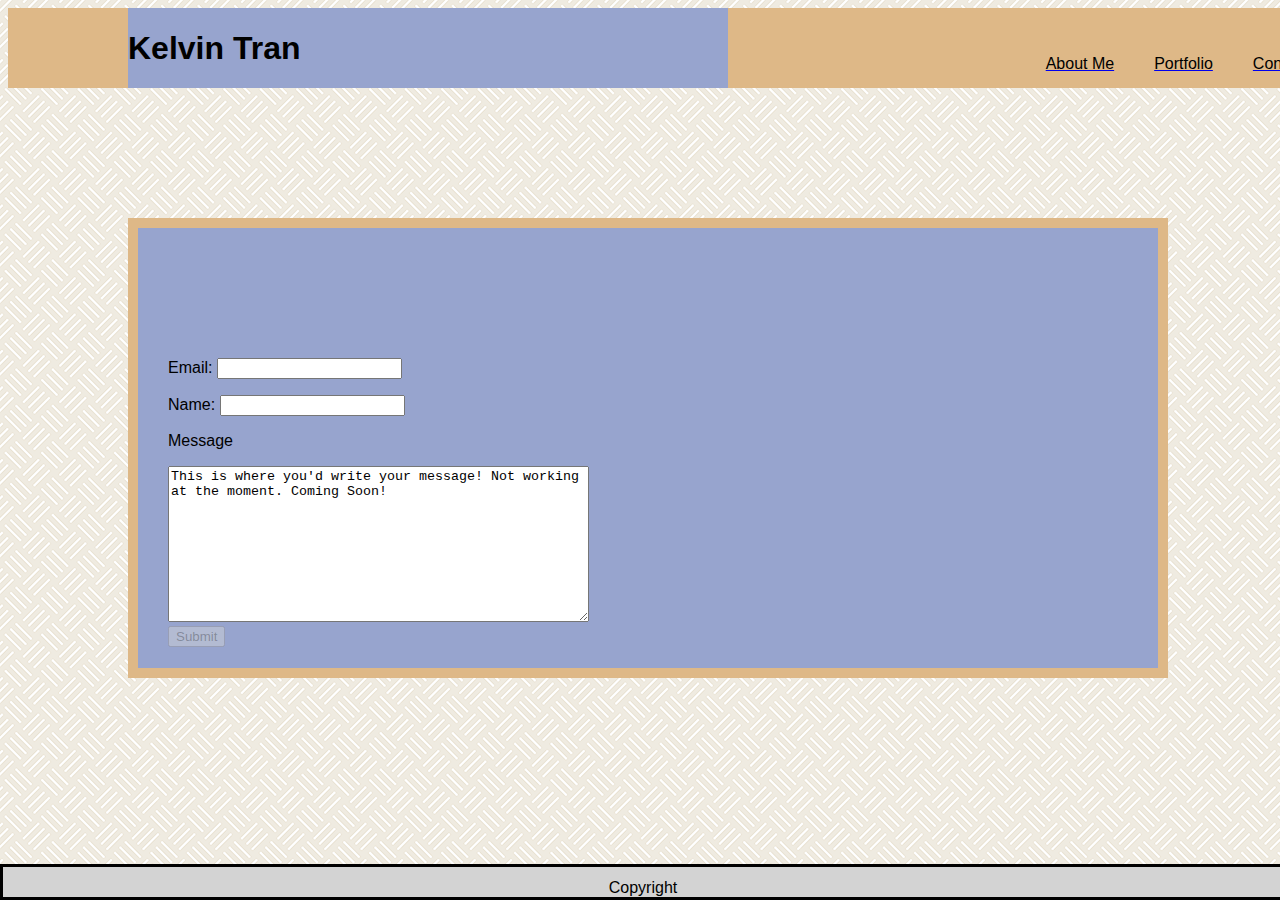
==== contact.html @ 16550726 "for real" ====
<!DOCTYPE html>
<html lang="en">
<head>
    <meta charset="UTF-8">
    <meta name="viewport" content="width=device-width, initial-scale=1.0">
    <meta http-equiv="X-UA-Compatible" content="ie=edge">
    <link rel="stylesheet" href="assets/style.css">
    <link rel="stylesheet" href="assets/aboutme.css">
    <title>Kelvin Tran About Page</title>

<body background="assets/blue.png">
    <div class="header">
        <div class="inner_header">
            <div class="logo">
                <h1>Kelvin Tran</h1>
    </div>
    
    <ul class="navigation">
        <a href="index.html"><li>About Me</li></a>
        <a href="portfolio.html"><li>Portfolio</li></a>
        <a href="contact.html"><li>Contact</li></a>
    </ul>
    <link rel="stylesheet" type="text/css" href="assets/style.css">
    <link rel="stylesheet" type="text/css" href="assets/contact.css">
</head>
<body>
    <h2> Contact</h2>
    <div class="contacts">
    <form action="/action_page.php">
        <p>Email: <input id="text" type="text" name="Email"></p>
        <p>Name: <input class="textbox" type="text" name="Name"></p>
        <p>Message</p>
        <textarea name="myTextBox" cols="50" rows="10">This is where you'd write your message! Not working at the moment. Coming Soon!</textarea><br>
        
        <input type="submit" value="Submit" disabled>
    </form>
    </div>
<div class="footer">
        <p>Copyright</p>
      </div>
</head>
</body>
</html>
---- assets/style.css ----
.header {
    width: 100%;
    height: 80px;
    display: block;
    background-color:burlywood;
    position:absolute;
}  

.inner_header {
    width: 600px;
    height: 80px;
    position: absolute;
    margin: 0 auto;
    background-color:rgb(151, 164, 206);
    left:120px;
}

.navigation {
   float: right;
   height: 80px; 
   position: relative;
   left:600px;
}

.navigation a{
    height:80px;
    display: table;
    float: left;
    padding: 0px 20px;
}
.logo {
    height: 80px;
    display: table;
    float: left;
}

.logo h1{
    color:black;
    height: 80px;
    display: table-cell;
    vertical-align: middle;
    font-family: 'Franklin Gothic Medium', 'Arial Narrow', Arial, sans-serif;
    font-style: bold;
}

.navigation a li{
    display: table-cell;
    vertical-align: middle;
    height:80px;
    color:black;
    font-family:'Franklin Gothic Medium', 'Arial Narrow', Arial, sans-serif;
    font-size: 16px;
    line-height:16px;
}

body {
    background-color: lightgrey;
}

.footer {
    position: fixed;
    left: 0;
    bottom: 0;
    width: 100%;
    background-color:lightgrey;
    color: black;
    text-align: center;
    border:3px solid black;
    height: 30px;
}    

.footer p{
    line-height:10px;
}

h2 {
    color:black;
    font-family: 'Franklin Gothic Medium', 'Arial Narrow', Arial, sans-serif;
}

p {
    font-family: Arial, Helvetica, sans-serif
}
---- assets/aboutme.css ----
.Text-Picture {
    background-color:rgb(151, 164, 206);
    width: 960px;
    height: 400px;
    border: solid 10px burlywood;
    padding: 50px;
    margin: 10px;
    position: relative;
    margin: 0 auto;
    display: block;
    top: 100px;
    text-align: center;
    clear:both;
}
    
#aboutme {
    text-decoration: underline;
    position: relative;
    top: 150px;
    left: 100px;
    line-height
}

h2{
    font-family: 'Franklin Gothic Medium', 'Arial Narrow', Arial, sans-serif;
    float: left;
    line-height: 20px;
}

.paragraph {
    text-align:left;
    text-indent: 50px;
}

#kelvin {
    float: right;
    margin: 10px;
}
---- assets/style.css ----
.header {
    width: 100%;
    height: 80px;
    display: block;
    background-color:burlywood;
    position:absolute;
}  

.inner_header {
    width: 600px;
    height: 80px;
    position: absolute;
    margin: 0 auto;
    background-color:rgb(151, 164, 206);
    left:120px;
}

.navigation {
   float: right;
   height: 80px; 
   position: relative;
   left:600px;
}

.navigation a{
    height:80px;
    display: table;
    float: left;
    padding: 0px 20px;
}
.logo {
    height: 80px;
    display: table;
    float: left;
}

.logo h1{
    color:black;
    height: 80px;
    display: table-cell;
    vertical-align: middle;
    font-family: 'Franklin Gothic Medium', 'Arial Narrow', Arial, sans-serif;
    font-style: bold;
}

.navigation a li{
    display: table-cell;
    vertical-align: middle;
    height:80px;
    color:black;
    font-family:'Franklin Gothic Medium', 'Arial Narrow', Arial, sans-serif;
    font-size: 16px;
    line-height:16px;
}

body {
    background-color: lightgrey;
}

.footer {
    position: fixed;
    left: 0;
    bottom: 0;
    width: 100%;
    background-color:lightgrey;
    color: black;
    text-align: center;
    border:3px solid black;
    height: 30px;
}    

.footer p{
    line-height:10px;
}

h2 {
    color:black;
    font-family: 'Franklin Gothic Medium', 'Arial Narrow', Arial, sans-serif;
}

p {
    font-family: Arial, Helvetica, sans-serif
}
---- assets/contact.css ----
.contacts {
    width: 960px;
    height: 400px;
    display:block;
    margin: 0 auto;
    background-color:rgb(151, 164, 206);
    padding: 20px 30px; 
    border:solid 10px burlywood;
    position: relative;
    top: 210px;
}

h2 {
    text-decoration: underline;
    line-height:20px;
    position: relative;
    top:150px;
    left:50px;
}

p {
    clear:both;   
}
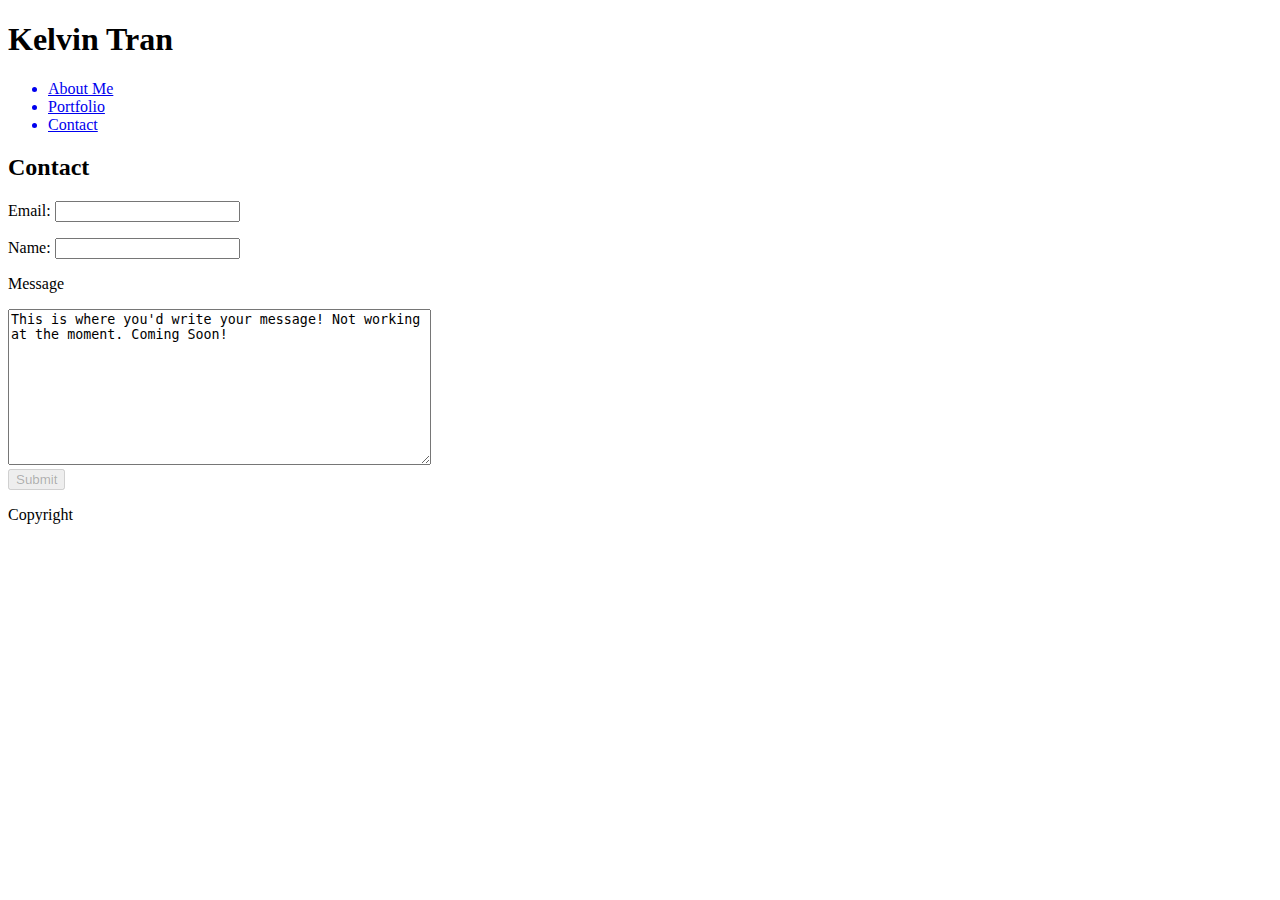
==== commit 786adeba: "folders" ====
--- a/contact.html
+++ b/contact.html
@@ -4,11 +4,12 @@
     <meta charset="UTF-8">
     <meta name="viewport" content="width=device-width, initial-scale=1.0">
     <meta http-equiv="X-UA-Compatible" content="ie=edge">
-    <link rel="stylesheet" href="assets/style.css">
-    <link rel="stylesheet" href="assets/aboutme.css">
     <title>Kelvin Tran About Page</title>
+    <link rel="stylesheet" type="text/css" href="assets/css/style.css">
+    <link rel="stylesheet" type="text/css" href="assets/css/contact.css">
+</head>
 
-<body background="assets/blue.png">
+<body background="assets/images/blue.png">
     <div class="header">
         <div class="inner_header">
             <div class="logo">
@@ -20,9 +21,7 @@
         <a href="portfolio.html"><li>Portfolio</li></a>
         <a href="contact.html"><li>Contact</li></a>
     </ul>
-    <link rel="stylesheet" type="text/css" href="assets/style.css">
-    <link rel="stylesheet" type="text/css" href="assets/contact.css">
-</head>
+
 <body>
     <h2> Contact</h2>
     <div class="contacts">
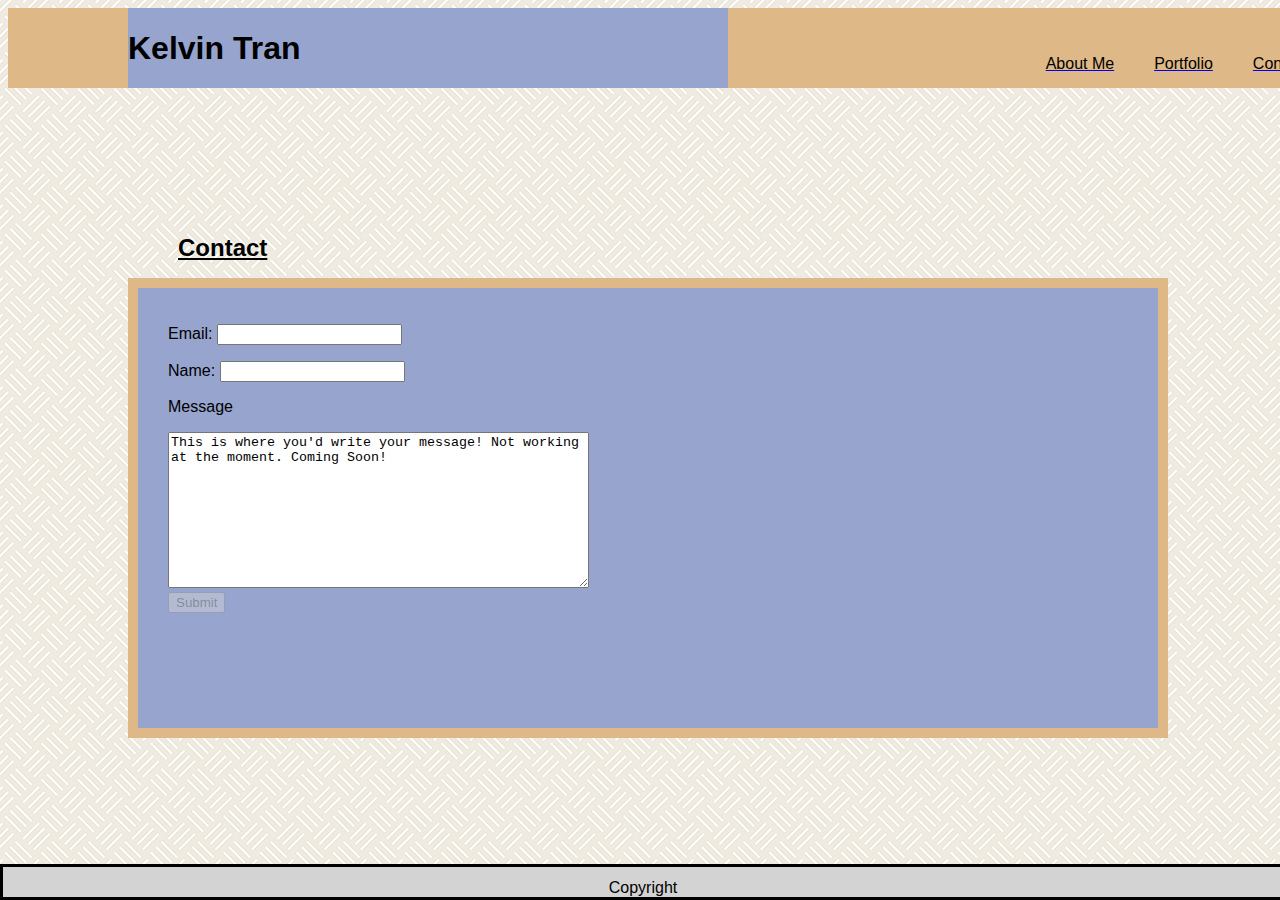
==== commit 36148e5d: "reworked folder and fixed issue with background" ====
--- a/contact.html
+++ b/contact.html
@@ -4,7 +4,7 @@
     <meta charset="UTF-8">
     <meta name="viewport" content="width=device-width, initial-scale=1.0">
     <meta http-equiv="X-UA-Compatible" content="ie=edge">
-    <title>Kelvin Tran About Page</title>
+    <title>Kelvin Tran Contact Page</title>
     <link rel="stylesheet" type="text/css" href="assets/css/style.css">
     <link rel="stylesheet" type="text/css" href="assets/css/contact.css">
 </head>
--- a/assets/css/style.css
+++ b/assets/css/style.css
@@ -0,0 +1,83 @@
+.header {
+    width: 100%;
+    height: 80px;
+    display: block;
+    background-color:burlywood;
+    position:absolute;
+}  
+
+.inner_header {
+    width: 600px;
+    height: 80px;
+    position: absolute;
+    margin: 0 auto;
+    background-color:rgb(151, 164, 206);
+    left:120px;
+}
+
+.navigation {
+   float: right;
+   height: 80px; 
+   position: relative;
+   left:600px;
+}
+
+.navigation a{
+    height:80px;
+    display: table;
+    float: left;
+    padding: 0px 20px;
+}
+.logo {
+    height: 80px;
+    display: table;
+    float: left;
+}
+
+.logo h1{
+    color:black;
+    height: 80px;
+    display: table-cell;
+    vertical-align: middle;
+    font-family: 'Franklin Gothic Medium', 'Arial Narrow', Arial, sans-serif;
+    font-style: bold;
+}
+
+.navigation a li{
+    display: table-cell;
+    vertical-align: middle;
+    height:80px;
+    color:black;
+    font-family:'Franklin Gothic Medium', 'Arial Narrow', Arial, sans-serif;
+    font-size: 16px;
+    line-height:16px;
+}
+
+body {
+    background-color: lightgrey;
+}
+
+.footer {
+    position: fixed;
+    left: 0;
+    bottom: 0;
+    width: 100%;
+    background-color:lightgrey;
+    color: black;
+    text-align: center;
+    border:3px solid black;
+    height: 30px;
+}    
+
+.footer p{
+    line-height:10px;
+}
+
+h2 {
+    color:black;
+    font-family: 'Franklin Gothic Medium', 'Arial Narrow', Arial, sans-serif;
+}
+
+p {
+    font-family: Arial, Helvetica, sans-serif
+}--- a/assets/css/contact.css
+++ b/assets/css/contact.css
@@ -0,0 +1,23 @@
+.contacts {
+    width: 960px;
+    height: 400px;
+    display:block;
+    margin: 0 auto;
+    background-color:rgb(151, 164, 206);
+    padding: 20px 30px; 
+    border:solid 10px burlywood;
+    position: relative;
+    top: 150px;
+}
+
+h2 {
+    text-decoration: underline;
+    line-height:20px;
+    position: relative;
+    top:150px;
+    left:50px;
+}
+
+p {
+    clear:both;   
+}